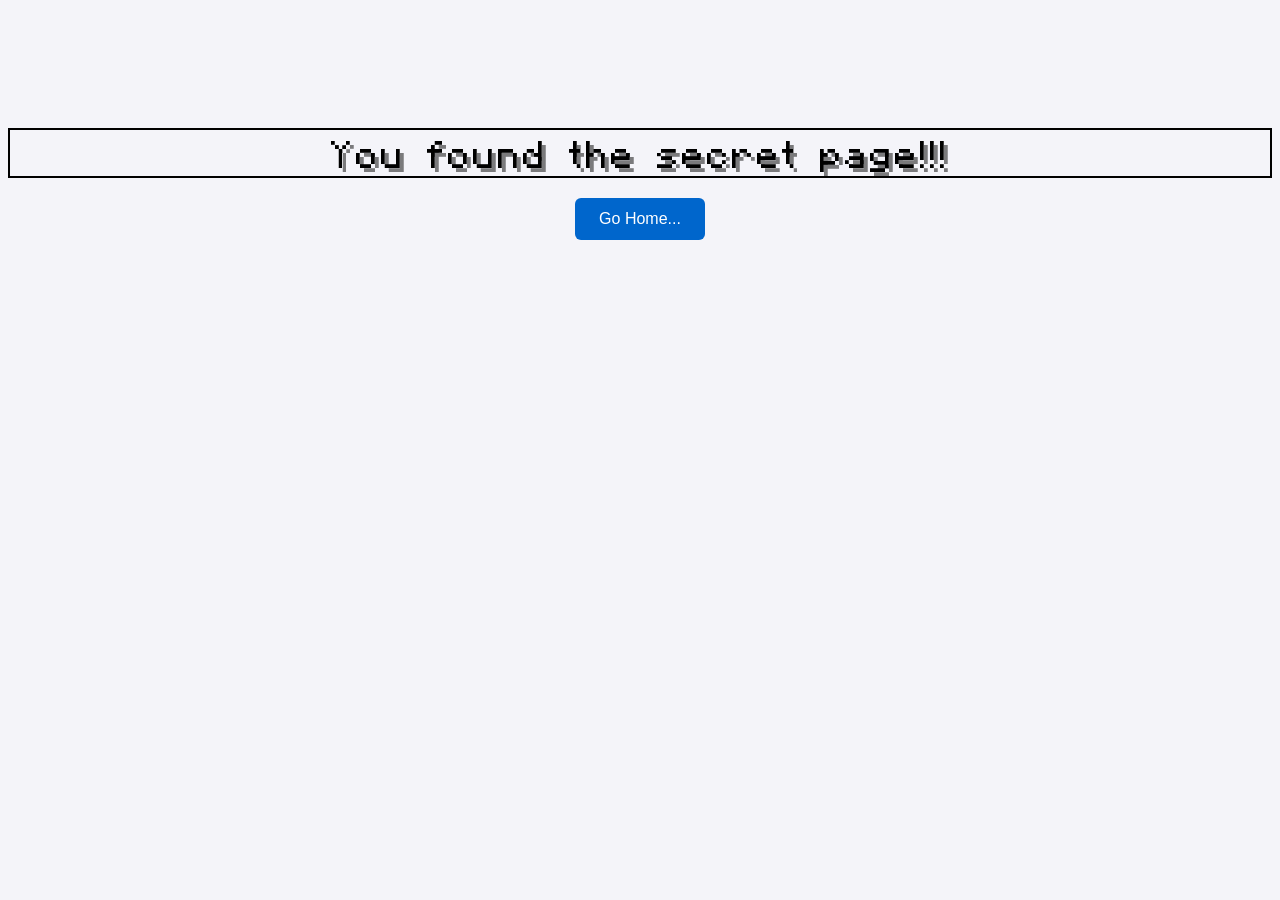
==== secret.html @ c473c495 "New Shit" ====
<!DOCTYPE html>
<html lang="en">
<head>
    <meta charset="UTF-8">
    <title>Secret Page</title>
    <style>
        @font-face {
            font-family: Minecraftia;
            src: url(minecraftia.ttf);
        }
        body {
            font-family: Minecraftia;
            background-color: #f4f4f9;
            color: #1a1a1a;
            text-align: center;
            padding-top: 100px;
        }

        h1 {
            color: #000000;
            font-size: 30px;
            text-align: center;
            font-weight: normal;
            letter-spacing: 2px;

            text-shadow: 4px 4px 0 rgb(0 0 0 / 0.5);

            font-family: Minecraftia;
            border-width: 2px;
            border-style: solid;
            border-color: black;
        }

        .home-btn {
            background-color: #0066cc;
            color: #ffffff;
            border: none;
            padding: 0.75rem 1.5rem;
            font-size: 1rem;
            font-weight: normal;
            border-radius: 6px;
            cursor: pointer;
            transition: background-color 0.2s ease, transform 0.1s ease;
        }

        .home-btn:hover {
            background-color: #0052a3;
        }

        .home-btn:active {
            transform: scale(0.98);
        }
    </style>
</head>
<body>

<h1>You found the secret page!!!</h1>

<button type="button" class="home-btn" onclick="window.location.href='index.html'">
    Go Home...
</button>

</body>
</html>
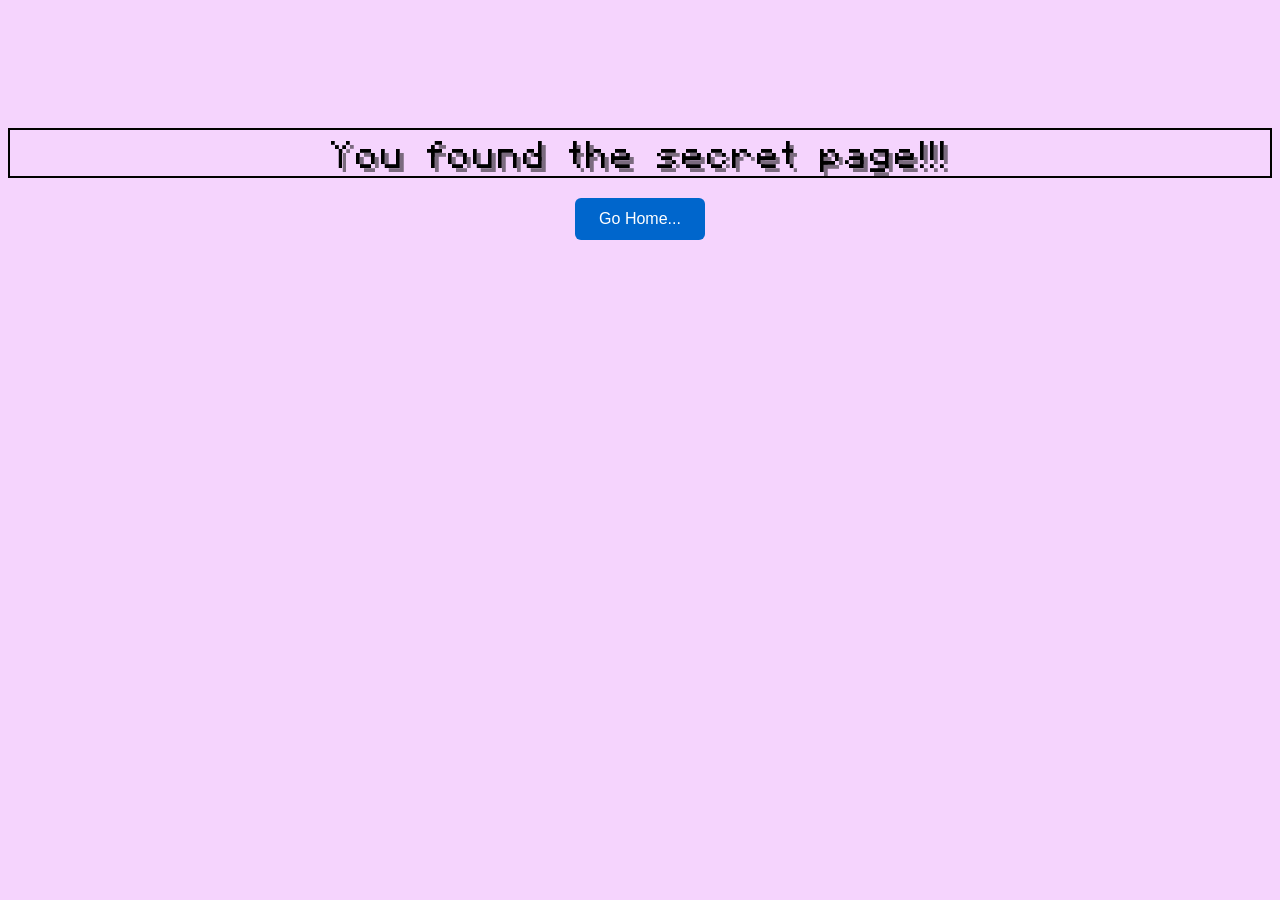
==== commit 96b2875e: "stufffff" ====
--- a/secret.html
+++ b/secret.html
@@ -6,11 +6,12 @@
     <style>
         @font-face {
             font-family: Minecraftia;
-            src: url(minecraftia.ttf);
+            src: url(fonts/minecraftia.ttf);
         }
+
         body {
             font-family: Minecraftia;
-            background-color: #f4f4f9;
+            background-color: #f5d4fd;
             color: #1a1a1a;
             text-align: center;
             padding-top: 100px;
@@ -25,7 +26,6 @@
 
             text-shadow: 4px 4px 0 rgb(0 0 0 / 0.5);
 
-            font-family: Minecraftia;
             border-width: 2px;
             border-style: solid;
             border-color: black;
@@ -52,9 +52,13 @@
         }
     </style>
 </head>
+<!--<link href="style.css?v1.2" rel="stylesheet">-->
+
 <body>
 
-<h1>You found the secret page!!!</h1>
+<h1>
+    You found the secret page!!!
+</h1>
 
 <button type="button" class="home-btn" onclick="window.location.href='index.html'">
     Go Home...
--- a/style.css
+++ b/style.css
@@ -0,0 +1,37 @@
+@font-face {
+  font-family: Minecraftia;
+  src: url(fonts/minecraftia.ttf);
+}
+h1 {
+  color: #ffffff;
+  font-size: 30px;
+  text-align: center;
+  font-weight: normal;
+  letter-spacing: 2px;
+
+  text-shadow: 4px 4px 0 rgb(0 0 0 / 0.5);
+
+  font-family: Minecraftia;
+  border-width: 2px;
+  border-style: solid;
+  border-color: black;
+}
+
+#shockedsteve {
+  color: #52bdff;
+}
+
+mark {
+  background-color: #b4281e;
+  color: #000000;
+}
+
+body {
+  background-color: #52bdff;
+  background-image: url("images/redcat.png");
+  background-size: 30%;
+  background-position: center;
+
+  /*font-weight: normal;*/
+  /*font-family: Minecraftia;*/
+}
